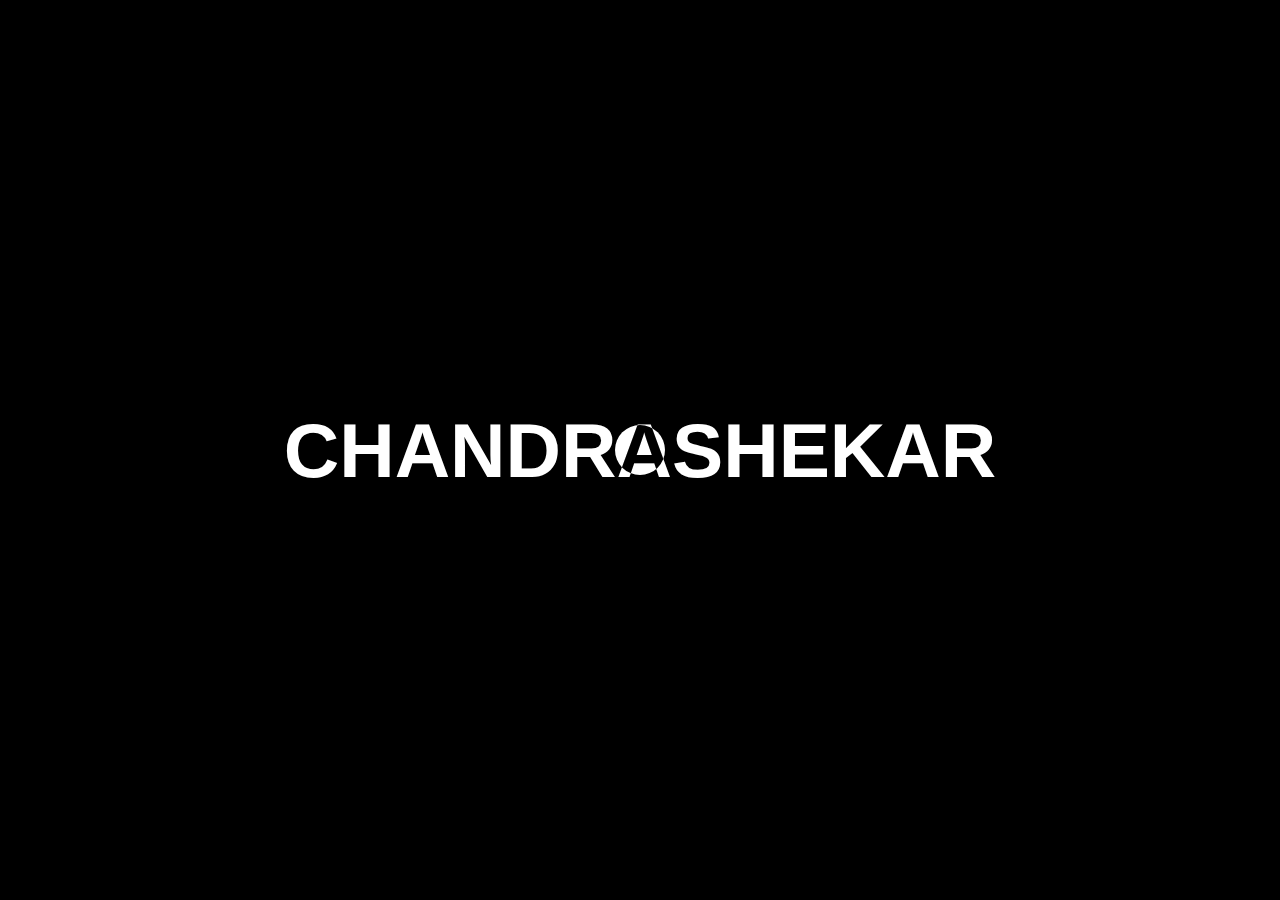
==== custumcursor/index.html @ a77d0352 "cursonpointer" ====
<!DOCTYPE html>
<html lang="en">

<head>
    <meta charset="UTF-8">
    <meta name="viewport" content="width=device-width, initial-scale=1.0">
    <title>cursor</title>
    <link rel="stylesheet" href="style.css">
</head>

<body>
    <main>
        <div class="cursor">
        </div>
        <h1>CHANDRASHEKAR</h1>
    </main>

    <script src="app.js"></script>
</body>

</html>
---- custumcursor/style.css ----
/* @import url('https://fonts.googleapis.com/css2?family=Inter&family=Poppins&display=swap'); */

* {
    margin: 0;
    padding: 0;
    box-sizing: border-box;
}

body {
    color: #fff;
    background: black;
    font-family: 'Inter', sans-serif;
    font-family: 'Poppins', sans-serif;

    /* position: absolute;

    top: 50%;
    left: 50%;
    transform: translate(-50%, -50%); */
}

main {
    text-align: center;
    font-family: 'Roboto', sans-serif;
    display: flex;
    justify-content: center;
    align-items: center;
    min-height: 100vh;
}

.cursor {
    height: 50px;
    width: 50px;
    background: rgb(255, 255, 255);
    border-radius: 50%;
    position: absolute;
    /* z-index: 99;
     */
    /* mix-blend-mode: darken; */
    mix-blend-mode: difference;
    transition: all linear 0.15s;
}

h1 {
    font-size: 6vw;
    font-weight: 600;
    font-family: 'Inter', sans-serif;
    font-family: 'Poppins', sans-serif;
}
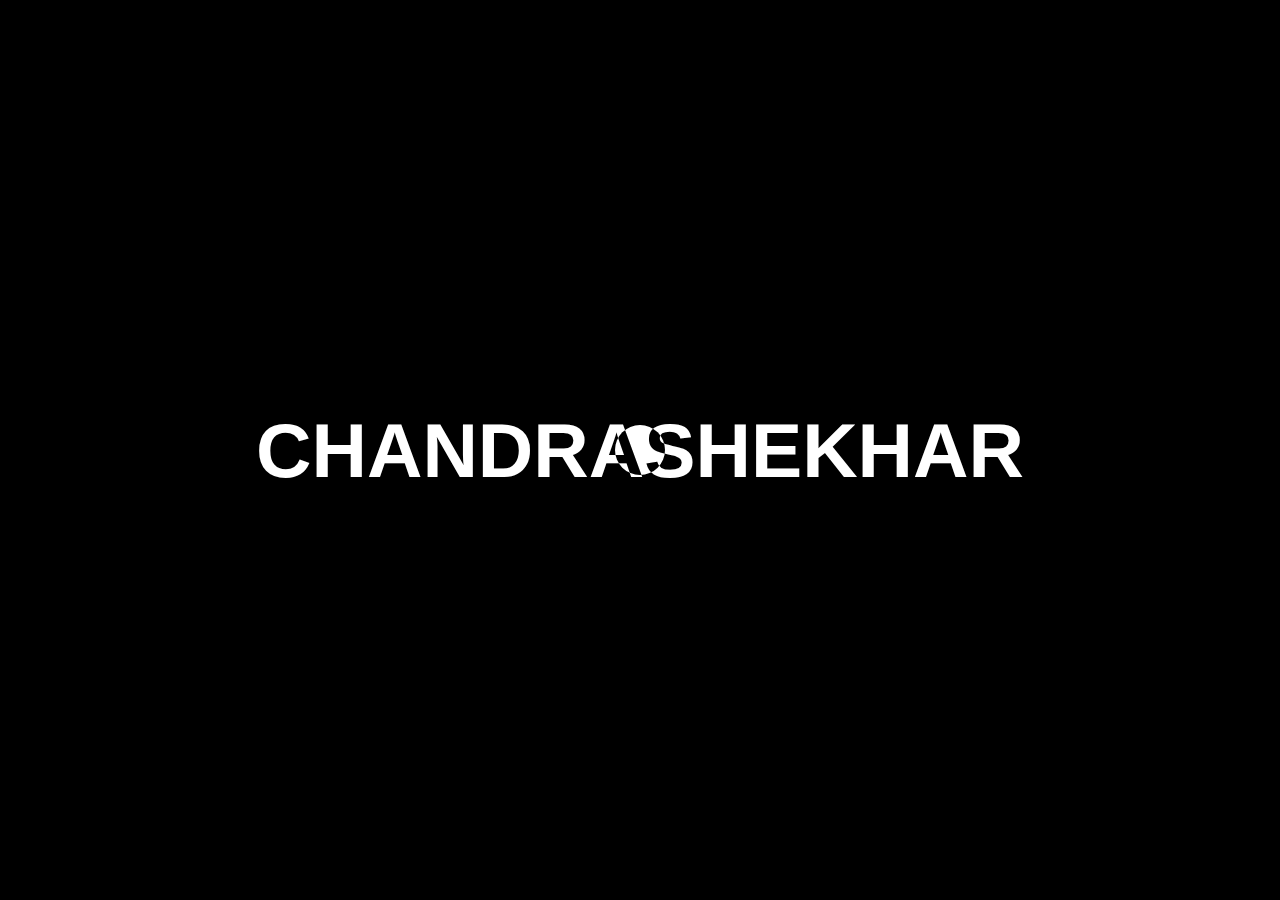
==== commit 11086703: "s1" ====
--- a/custumcursor/index.html
+++ b/custumcursor/index.html
@@ -12,7 +12,7 @@
     <main>
         <div class="cursor">
         </div>
-        <h1>CHANDRASHEKAR</h1>
+        <h1>CHANDRASHEKHAR</h1>
     </main>
 
     <script src="app.js"></script>
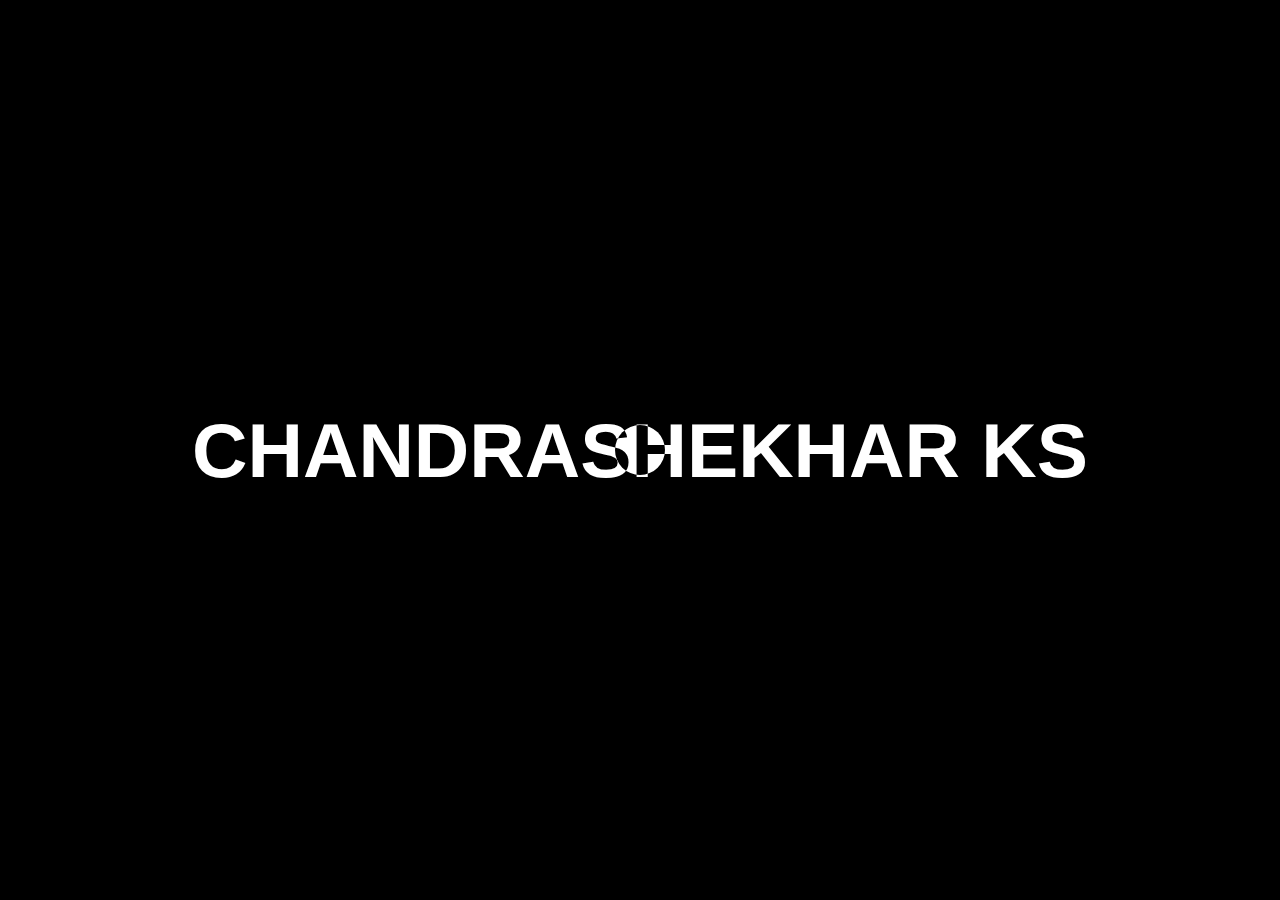
==== commit 3191269b: "index" ====
--- a/custumcursor/index.html
+++ b/custumcursor/index.html
@@ -12,7 +12,7 @@
     <main>
         <div class="cursor">
         </div>
-        <h1>CHANDRASHEKHAR</h1>
+        <h1>CHANDRASHEKHAR KS</h1>
     </main>
 
     <script src="app.js"></script>
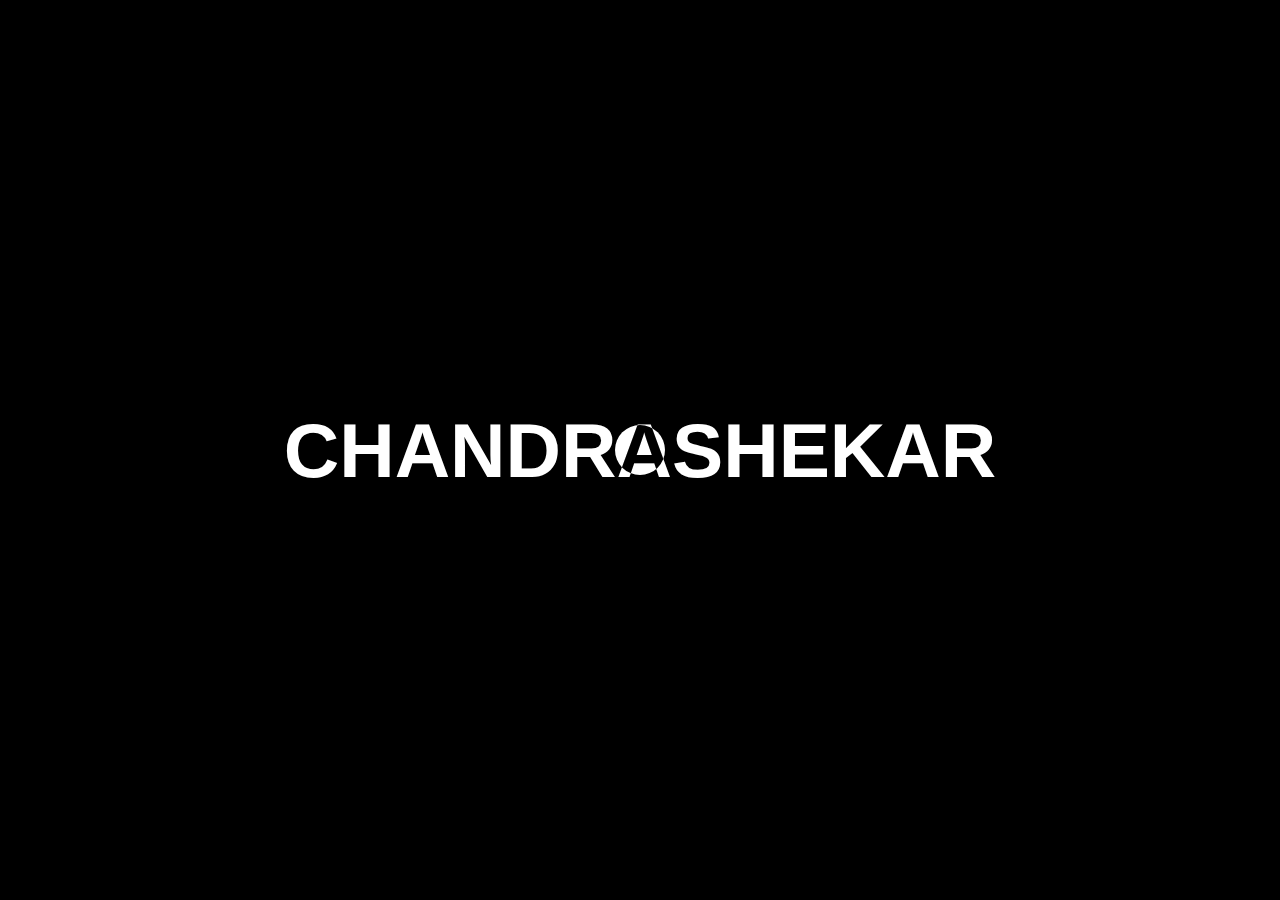
==== commit d71508b6: "aa" ====
--- a/custumcursor/index.html
+++ b/custumcursor/index.html
@@ -12,7 +12,7 @@
     <main>
         <div class="cursor">
         </div>
-        <h1>CHANDRASHEKHAR KS</h1>
+        <h1>CHANDRASHEKAR</h1>
     </main>
 
     <script src="app.js"></script>
